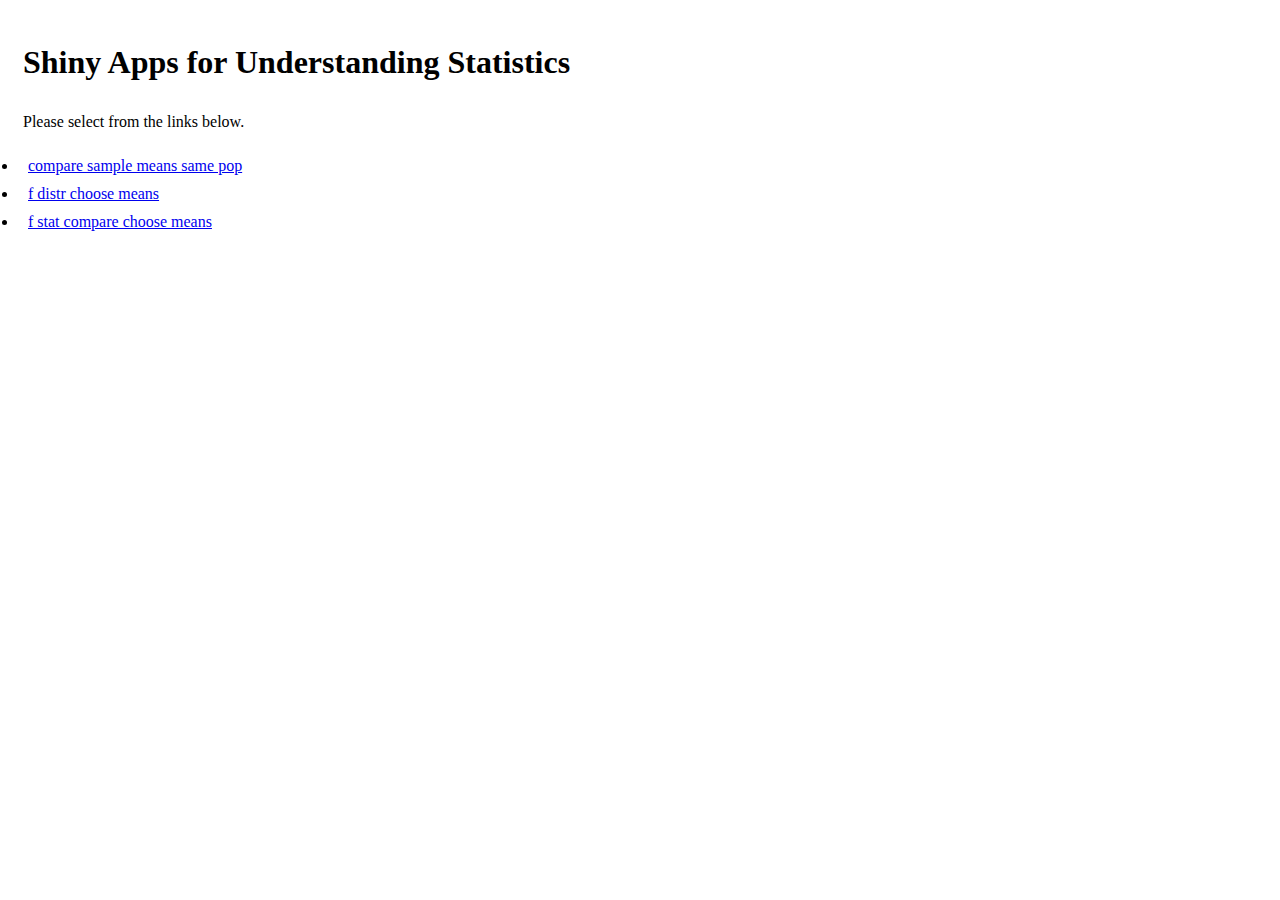
==== ANOVA/index.html @ 72d4d755 "Adding more webstuff" ====
<!DOCTYPE html>
<html>
<head>
    <meta charset=utf-8>
	<title>P. Lombardo Shiny Apps</title>
	<link rel=stylesheet href=../css/styles.css>
</head>
  <body>
    <h1>Shiny Apps for Understanding Statistics</h1>
    <p>Please select from the links below.</p>
      <li> <a href="./compare-sample-means-same-pop">
          compare sample means same pop
        </a></li>
      <li> <a href="./f-distr-choose-means">
          f distr choose means
        </a></li>
      <li> <a href="./f-stat-compare-choose-means">
          f stat compare choose means
        </a></li>
    </ul>
  </body>
<html>
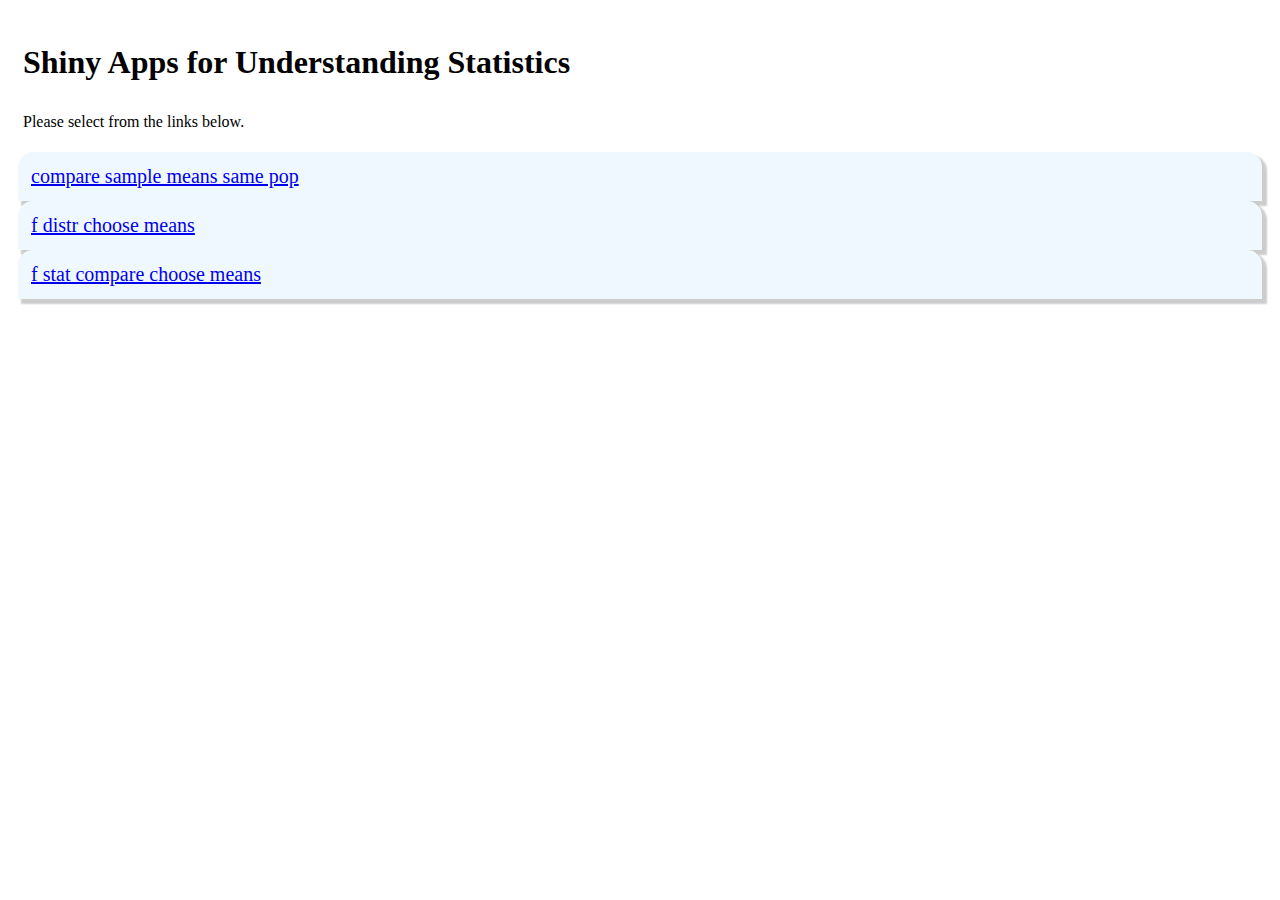
==== commit 0e3fbe26: "adding web-stuff" ====
--- a/ANOVA/index.html
+++ b/ANOVA/index.html
@@ -8,16 +8,34 @@
   <body>
     <h1>Shiny Apps for Understanding Statistics</h1>
     <p>Please select from the links below.</p>
-      <li> <a href="./compare-sample-means-same-pop">
-          compare sample means same pop
-        </a></li>
-      <li> <a href="./f-distr-choose-means">
-          f distr choose means
-        </a></li>
-      <li> <a href="./f-stat-compare-choose-means">
-          f stat compare choose means
-        </a></li>
-    </ul>
+
+    <div class="myDIV">
+      <a href="./compare-sample-means-same-pop">
+        compare sample means same pop
+      </a>
+    </div>
+    <div class="hide">
+      Here is my description
+    </div>
+
+    <div class="myDIV">
+      <a href="./f-distr-choose-means">
+        f distr choose means
+      </a>
+    </div>
+    <div class="hide">
+      Here is my description
+    </div>
+
+    <div class="myDIV">
+      <a href="./f-stat-compare-choose-means">
+        f stat compare choose means
+      </a>
+    </div>
+    <div class="hide">
+      Here is my description
+    </div>
+
   </body>
 <html>
 
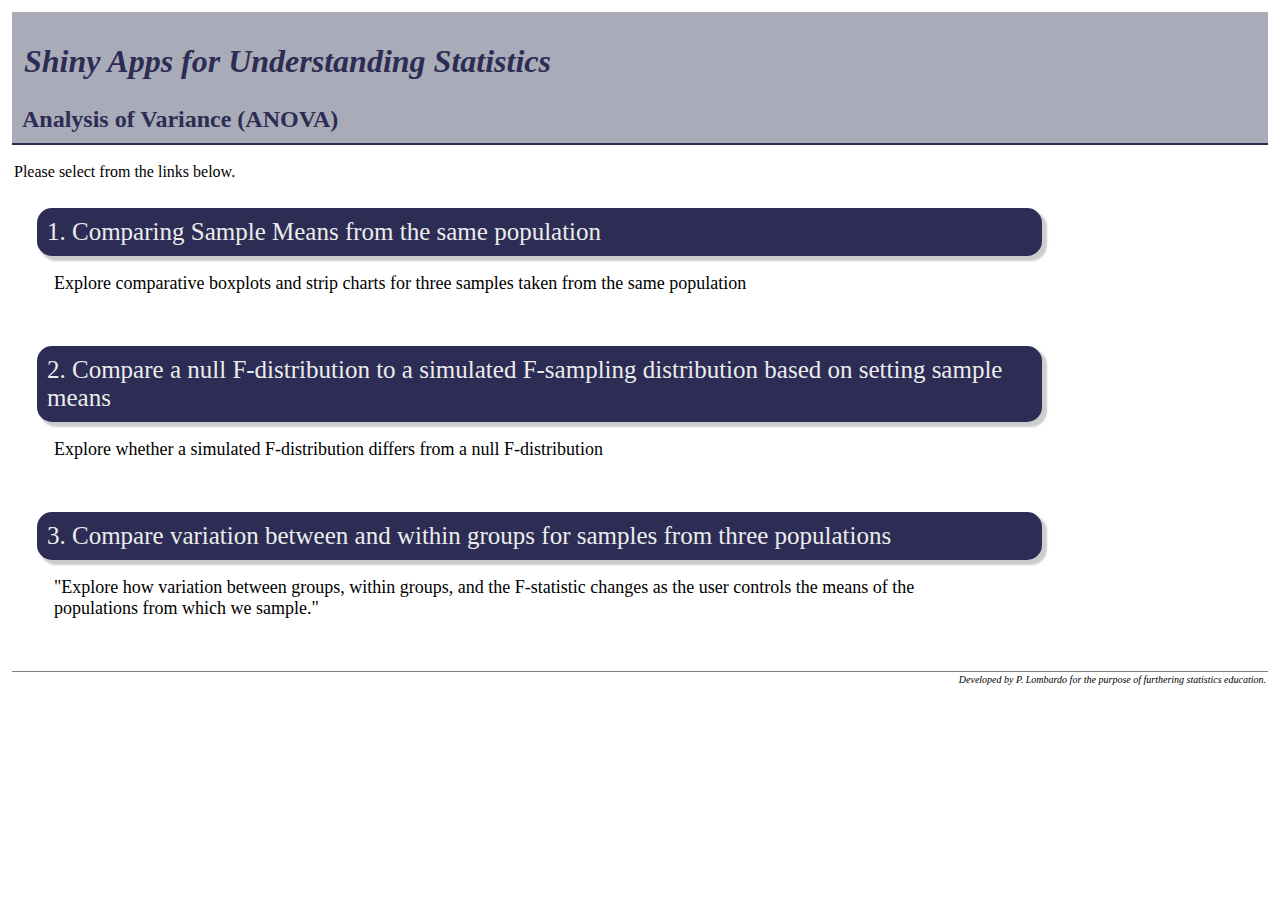
==== commit 9358b96f: "Added landing pages for different app folders" ====
--- a/ANOVA/index.html
+++ b/ANOVA/index.html
@@ -5,37 +5,45 @@
 	<title>P. Lombardo Shiny Apps</title>
 	<link rel=stylesheet href=../css/styles.css>
 </head>
+<header> 
+  <h1><i>Shiny Apps for Understanding Statistics</i></h1>
+  <h2>
+    Analysis of Variance (ANOVA)</h2>
+</header>
   <body>
-    <h1>Shiny Apps for Understanding Statistics</h1>
     <p>Please select from the links below.</p>
 
     <div class="myDIV">
       <a href="./compare-sample-means-same-pop">
-        compare sample means same pop
-      </a>
+          1. Comparing Sample Means from the same population
+        </a>
     </div>
-    <div class="hide">
-      Here is my description
+    <div class="description">
+      Explore comparative boxplots and strip charts for three samples taken from the same population
+    </div>
+    <div class="myDIV">
+      <a href="./f-distr-choose-means">
+          2. Compare a null F-distribution to a simulated F-sampling distribution based on setting sample means
+        </a>
+    </div>
+    <div class="description">
+      Explore whether a simulated F-distribution differs from a null F-distribution
+    </div>
+    <div class="myDIV">
+      <a href="./f-stat-compare-choose-means">
+          3. Compare variation between and within groups for samples from three populations
+        </a>
+    </div>
+    <div class="description">
+      "Explore how variation between groups, within groups, and the F-statistic changes as the user controls the means of the populations from which we sample."
     </div>
 
-    <div class="myDIV">
-      <a href="./f-distr-choose-means">
-        f distr choose means
-      </a>
-    </div>
-    <div class="hide">
-      Here is my description
-    </div>
-
-    <div class="myDIV">
-      <a href="./f-stat-compare-choose-means">
-        f stat compare choose means
-      </a>
-    </div>
-    <div class="hide">
-      Here is my description
-    </div>
 
   </body>
-<html>
 
+  <footer>
+    Developed by P. Lombardo for the purpose of furthering statistics education.
+  </footer>
+
+</html>
+
